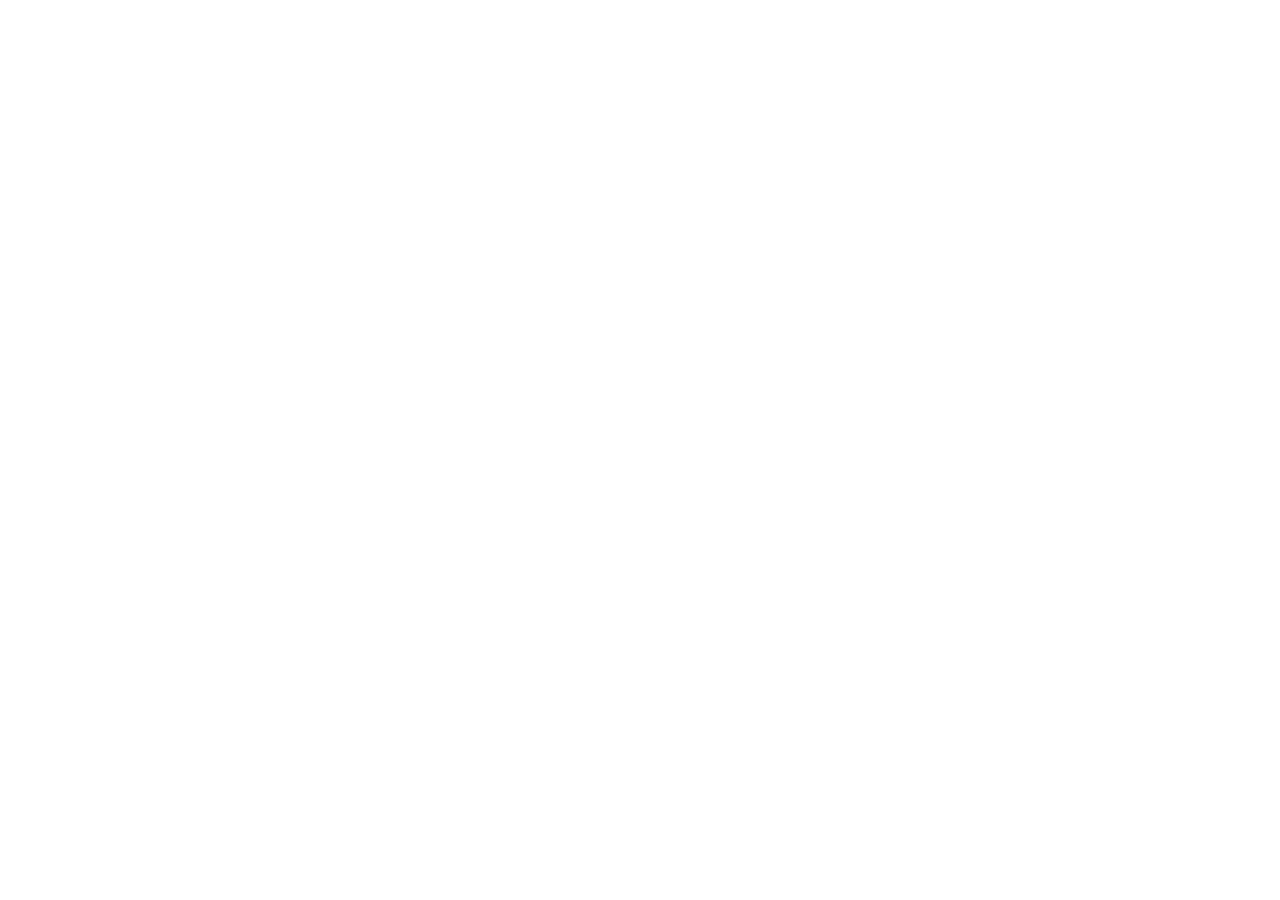
==== contact.html @ 9284c1cb "Initialisation du projet et README" ====
<!DOCTYPE html>
<html lang="en">
<head>
    <meta charset="UTF-8">
    <meta name="viewport" content="width=device-width, initial-scale=1.0">
    <title>Contact &amp; Inscription — AfriConnect Summit 2026</title>
</head>
<body>
    
</body>
</html>
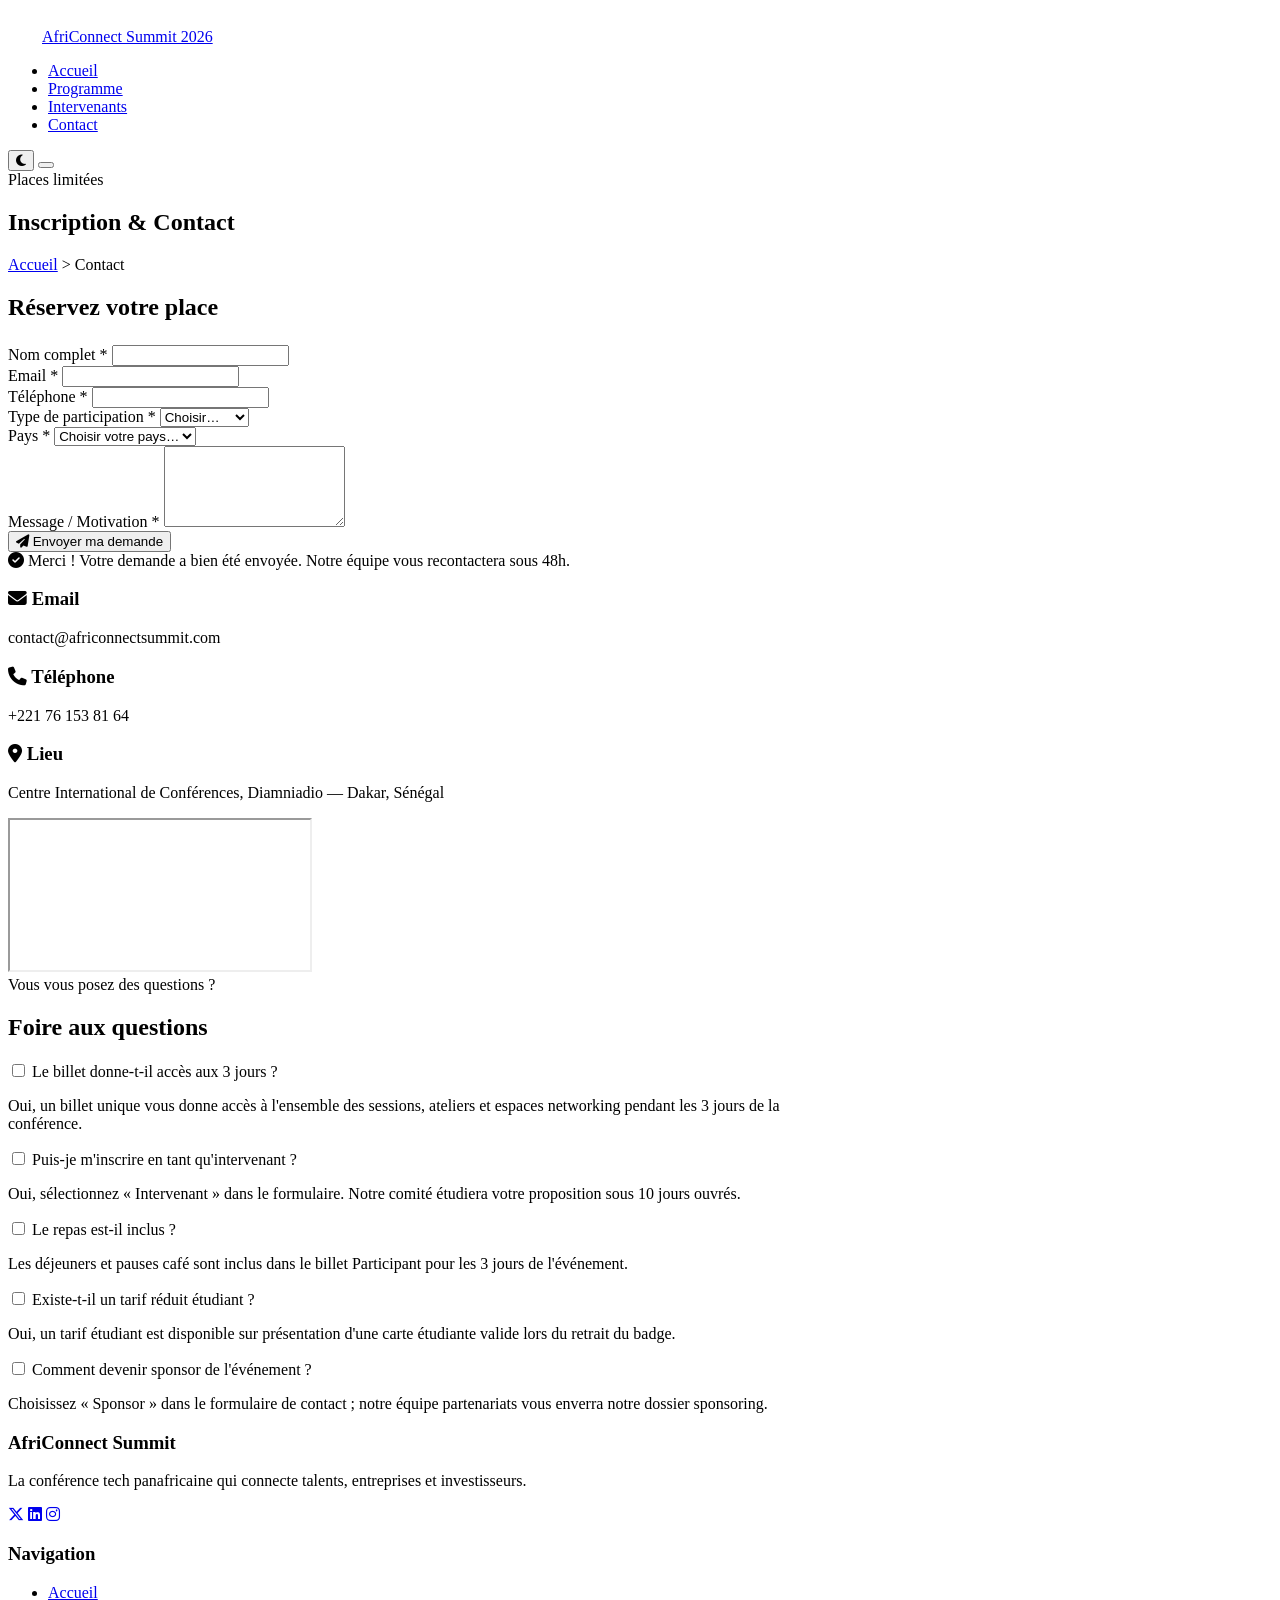
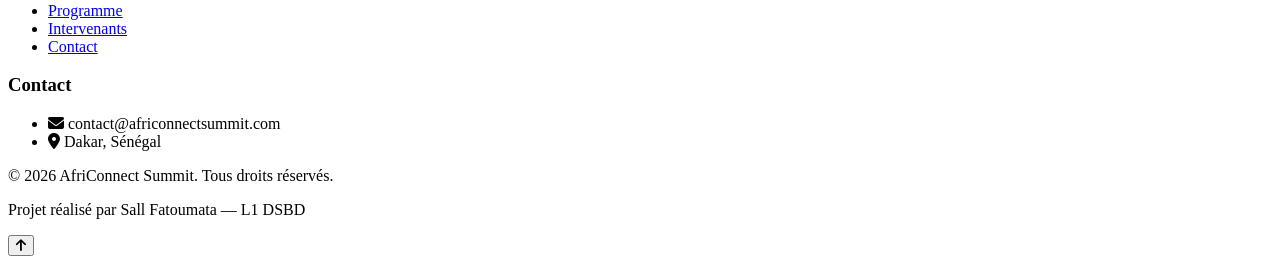
==== commit ee7f045c: "Creation du formulaire de contact, FAQ et carte" ====
--- a/contact.html
+++ b/contact.html
@@ -1,11 +1,230 @@
 <!DOCTYPE html>
-<html lang="en">
+<html lang="fr">
 <head>
-    <meta charset="UTF-8">
-    <meta name="viewport" content="width=device-width, initial-scale=1.0">
-    <title>Contact &amp; Inscription — AfriConnect Summit 2026</title>
+<meta charset="UTF-8">
+<meta name="viewport" content="width=device-width, initial-scale=1.0">
+<title>Contact &amp; Inscription — AfriConnect Summit 2026</title>
+<meta name="description" content="Inscrivez-vous à AfriConnect Summit 2026 ou contactez notre équipe pour toute question.">
+
+<link rel="icon" type="image/svg+xml" href="images/logo.svg">
+<link rel="preconnect" href="https://fonts.googleapis.com">
+<link href="https://fonts.googleapis.com/css2?family=Space+Grotesk:wght@500;700&family=Inter:wght@400;500;600&display=swap" rel="stylesheet">
+<link rel="stylesheet" href="https://cdnjs.cloudflare.com/ajax/libs/font-awesome/6.5.1/css/all.min.css">
+<link rel="stylesheet" href="CSS/style.css">
 </head>
 <body>
-    
+
+<header>
+  <nav class="navbar" aria-label="Navigation principale">
+    <div class="container">
+      <a href="index.html" class="logo"><svg class="logo-mark" width="34" height="34" viewBox="0 0 40 40" fill="none" xmlns="http://www.w3.org/2000/svg" aria-hidden="true"><circle cx="20" cy="20" r="18" stroke="var(--primary)" stroke-width="2"/><line x1="20" y1="6" x2="20" y2="34" stroke="var(--primary)" stroke-width="3" stroke-linecap="round"/><line x1="20" y1="6" x2="20" y2="34" stroke="var(--secondary)" stroke-width="3" stroke-linecap="round" transform="rotate(60 20 20)"/><line x1="20" y1="6" x2="20" y2="34" stroke="var(--accent)" stroke-width="3" stroke-linecap="round" transform="rotate(-60 20 20)"/><circle cx="20" cy="20" r="3.5" fill="var(--bg)" stroke="var(--text)" stroke-width="1.2"/></svg>AfriConnect <span>Summit 2026</span></a>
+      <ul class="nav-links">
+        <li><a href="index.html">Accueil</a></li>
+        <li><a href="programme.html">Programme</a></li>
+        <li><a href="intervenants.html">Intervenants</a></li>
+        <li><a href="contact.html" aria-current="page">Contact</a></li>
+      </ul>
+      <div class="nav-actions">
+        <button class="theme-toggle" aria-label="Basculer le thème sombre / clair"><i class="fa-solid fa-moon"></i></button>
+        <button class="hamburger" aria-label="Ouvrir le menu" aria-expanded="false"><span></span><span></span><span></span></button>
+      </div>
+    </div>
+  </nav>
+</header>
+
+<main>
+
+  <section class="hero-internal">
+    <div class="container">
+      <span class="eyebrow">Places limitées</span>
+      <h1>Inscription &amp; Contact</h1>
+      <p class="breadcrumb"><a href="index.html">Accueil</a> &gt; Contact</p>
+    </div>
+  </section>
+
+  <div class="wax-divider"></div>
+
+  <!-- ===================== FORMULAIRE + INFOS ===================== -->
+  <section class="contact-section">
+    <div class="container">
+      <div class="contact-layout">
+
+        <form class="contact-form reveal-left" id="contact-form" novalidate>
+          <h2 style="margin-bottom:1.5rem;">Réservez votre place</h2>
+
+          <div class="form-row">
+            <div class="form-group">
+              <label for="nom">Nom complet *</label>
+              <input type="text" id="nom" name="nom" required>
+              <span class="error-msg"></span>
+            </div>
+            <div class="form-group">
+              <label for="email">Email *</label>
+              <input type="email" id="email" name="email" required>
+              <span class="error-msg"></span>
+            </div>
+          </div>
+
+          <div class="form-row">
+            <div class="form-group">
+              <label for="telephone">Téléphone *</label>
+              <input type="tel" id="telephone" name="telephone" required>
+              <span class="error-msg"></span>
+            </div>
+            <div class="form-group">
+              <label for="participation">Type de participation *</label>
+              <select id="participation" name="participation" required>
+                <option value="">Choisir…</option>
+                <option value="participant">Participant</option>
+                <option value="intervenant">Intervenant</option>
+                <option value="sponsor">Sponsor</option>
+                <option value="presse">Presse</option>
+              </select>
+              <span class="error-msg"></span>
+            </div>
+          </div>
+
+          <div class="form-row">
+            <div class="form-group" style="flex: 1 1 100%;">
+              <label for="pays">Pays *</label>
+              <select id="pays" name="pays" required>
+                <option value="">Choisir votre pays…</option>
+                <option value="senegal">Sénégal</option>
+                <option value="cote-ivoire">Côte d'Ivoire</option>
+                <option value="ghana">Ghana</option>
+                <option value="nigeria">Nigéria</option>
+                <option value="kenya">Kenya</option>
+                <option value="maroc">Maroc</option>
+                <option value="tunisie">Tunisie</option>
+                <option value="afrique-sud">Afrique du Sud</option>
+                <option value="mali">Mali</option>
+                <option value="cameroun">Cameroun</option>
+                <option value="benin">Bénin</option>
+                <option value="rwanda">Rwanda</option>
+              </select>
+              <span class="error-msg"></span>
+            </div>
+          </div>
+
+          <div class="form-row">
+            <div class="form-group" style="flex: 1 1 100%;">
+              <label for="message">Message / Motivation *</label>
+              <textarea id="message" name="message" rows="5" required></textarea>
+              <span class="error-msg"></span>
+            </div>
+          </div>
+
+          <button type="submit" class="btn btn-primary"><i class="fa-solid fa-paper-plane"></i> Envoyer ma demande</button>
+
+          <div class="form-success" id="form-success" tabindex="-1">
+            <i class="fa-solid fa-circle-check"></i> Merci ! Votre demande a bien été envoyée. Notre équipe vous recontactera sous 48h.
+          </div>
+        </form>
+
+        <aside class="contact-info reveal">
+          <div class="info-card">
+            <h3><i class="fa-solid fa-envelope"></i> Email</h3>
+            <p>contact@africonnectsummit.com</p>
+          </div>
+          <div class="info-card">
+            <h3><i class="fa-solid fa-phone"></i> Téléphone</h3>
+            <p>+221 76 153 81 64</p>
+          </div>
+          <div class="info-card">
+            <h3><i class="fa-solid fa-location-dot"></i> Lieu</h3>
+            <p>Centre International de Conférences, Diamniadio — Dakar, Sénégal</p>
+          </div>
+          <div class="map-frame">
+            <iframe
+              src="https://www.google.com/maps?q=Dakar,Senegal&output=embed"
+              title="Localisation d'AfriConnect Summit à Dakar"
+              loading="lazy"
+              referrerpolicy="no-referrer-when-downgrade">
+            </iframe>
+          </div>
+        </aside>
+
+      </div>
+    </div>
+  </section>
+
+  <!-- ===================== FAQ (accordéon CSS pur) ===================== -->
+  <section class="faq-section" style="background: var(--bg-alt);">
+    <div class="container" style="max-width: 800px;">
+      <div class="section-head reveal">
+        <span class="eyebrow">Vous vous posez des questions ?</span>
+        <h2>Foire aux questions</h2>
+      </div>
+
+      <div class="faq-list reveal">
+        <div class="faq-item">
+          <input type="checkbox" id="faq1">
+          <label for="faq1">Le billet donne-t-il accès aux 3 jours ?</label>
+          <div class="faq-answer"><p>Oui, un billet unique vous donne accès à l'ensemble des sessions, ateliers et espaces networking pendant les 3 jours de la conférence.</p></div>
+        </div>
+        <div class="faq-item">
+          <input type="checkbox" id="faq2">
+          <label for="faq2">Puis-je m'inscrire en tant qu'intervenant ?</label>
+          <div class="faq-answer"><p>Oui, sélectionnez « Intervenant » dans le formulaire. Notre comité étudiera votre proposition sous 10 jours ouvrés.</p></div>
+        </div>
+        <div class="faq-item">
+          <input type="checkbox" id="faq3">
+          <label for="faq3">Le repas est-il inclus ?</label>
+          <div class="faq-answer"><p>Les déjeuners et pauses café sont inclus dans le billet Participant pour les 3 jours de l'événement.</p></div>
+        </div>
+        <div class="faq-item">
+          <input type="checkbox" id="faq4">
+          <label for="faq4">Existe-t-il un tarif réduit étudiant ?</label>
+          <div class="faq-answer"><p>Oui, un tarif étudiant est disponible sur présentation d'une carte étudiante valide lors du retrait du badge.</p></div>
+        </div>
+        <div class="faq-item">
+          <input type="checkbox" id="faq5">
+          <label for="faq5">Comment devenir sponsor de l'événement ?</label>
+          <div class="faq-answer"><p>Choisissez « Sponsor » dans le formulaire de contact ; notre équipe partenariats vous enverra notre dossier sponsoring.</p></div>
+        </div>
+      </div>
+    </div>
+  </section>
+
+</main>
+
+<footer>
+  <div class="container">
+    <div class="footer-grid">
+      <div class="footer-col">
+        <h3>AfriConnect Summit</h3>
+        <p>La conférence tech panafricaine qui connecte talents, entreprises et investisseurs.</p>
+        <div class="social-icons" style="margin-top:1rem;">
+          <a href="#" aria-label="Twitter / X"><i class="fa-brands fa-x-twitter"></i></a>
+          <a href="#" aria-label="LinkedIn"><i class="fa-brands fa-linkedin"></i></a>
+          <a href="#" aria-label="Instagram"><i class="fa-brands fa-instagram"></i></a>
+        </div>
+      </div>
+      <div class="footer-col">
+        <h3>Navigation</h3>
+        <ul>
+          <li><a href="index.html">Accueil</a></li>
+          <li><a href="programme.html">Programme</a></li>
+          <li><a href="intervenants.html">Intervenants</a></li>
+          <li><a href="contact.html">Contact</a></li>
+        </ul>
+      </div>
+      <div class="footer-col">
+        <h3>Contact</h3>
+        <ul>
+          <li><i class="fa-solid fa-envelope"></i> contact@africonnectsummit.com</li>
+          <li><i class="fa-solid fa-location-dot"></i> Dakar, Sénégal</li>
+        </ul>
+      </div>
+    </div>
+    <div class="footer-bottom">
+      <p>&copy; <span class="current-year">2026</span> AfriConnect Summit. Tous droits réservés.</p>
+      <p>Projet réalisé par Sall Fatoumata — L1 DSBD</p>
+    </div>
+  </div>
+</footer>
+
+<button class="back-to-top" aria-label="Retour en haut"><i class="fa-solid fa-arrow-up"></i></button>
+<script src="JS/main.js"></script>
 </body>
 </html>
